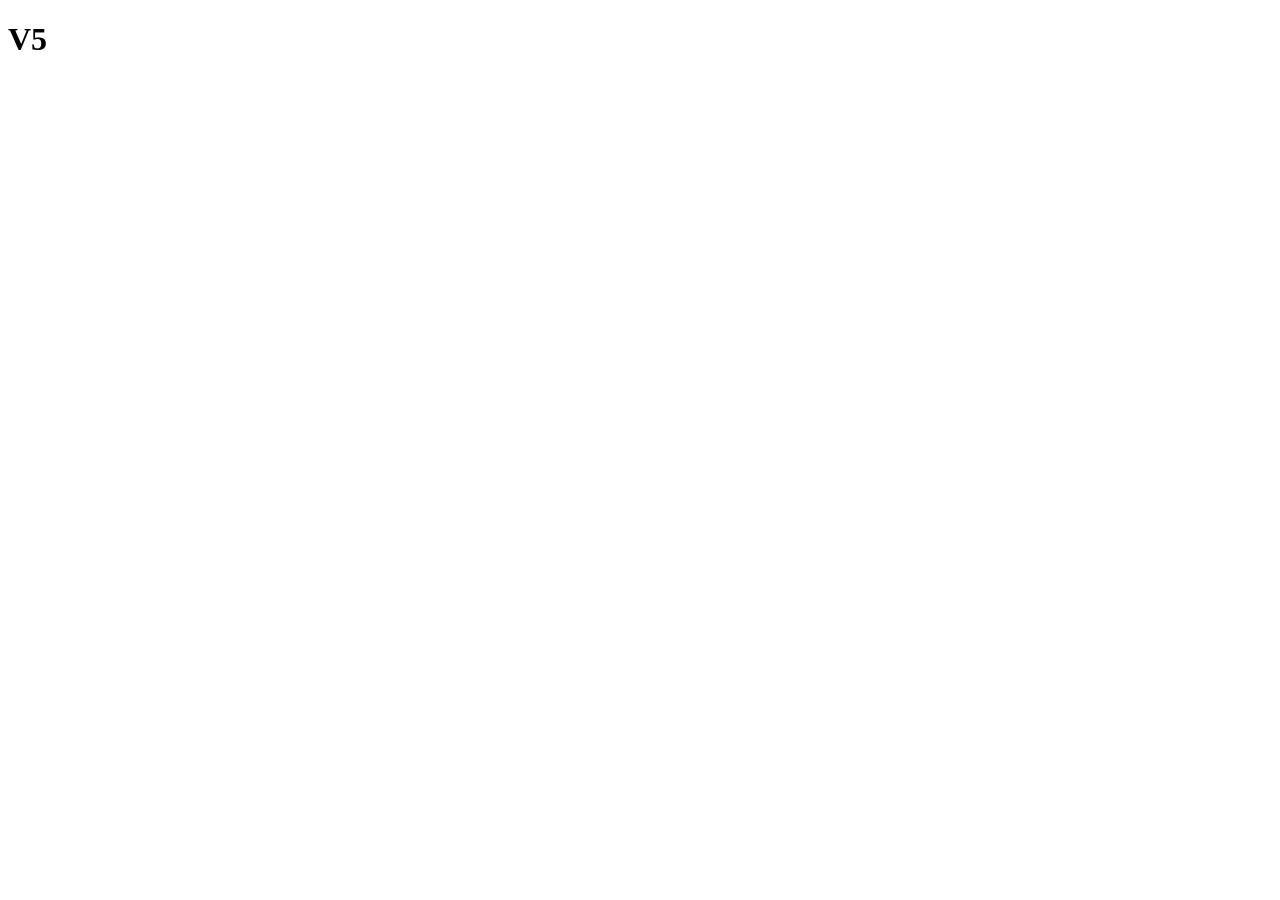
==== index3.html @ 0d108b21 "Version 01" ====
<!DOCTYPE html>
<html lang="en">
<head>
    <meta charset="UTF-8">
    <meta http-equiv="X-UA-Compatible" content="IE=edge">
    <meta name="viewport" content="width=device-width, initial-scale=1.0">
    <title>Document</title>
</head>
<body>
    <h1>V5</h1>

    
</body>
</html>
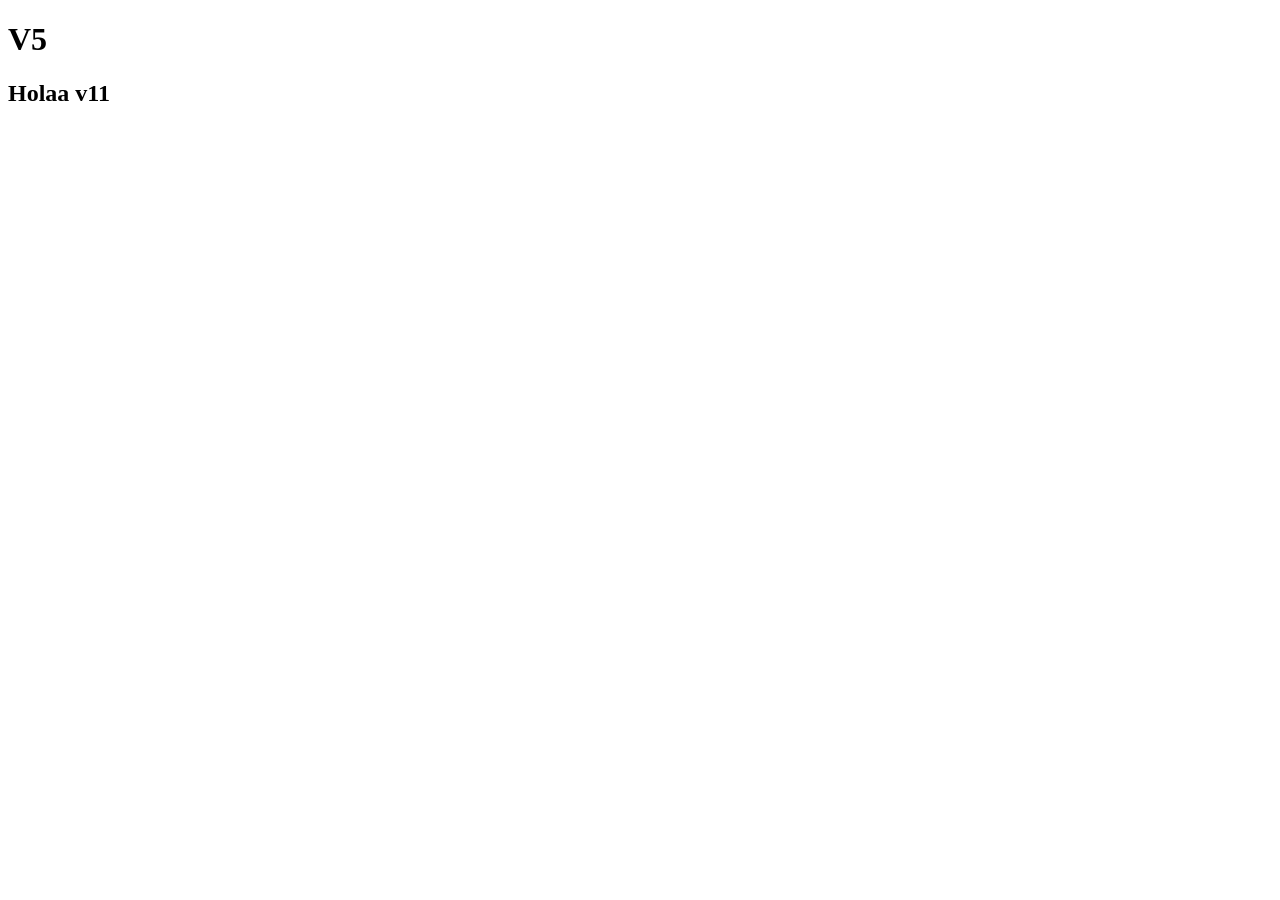
==== commit 9cb2ee1b: "Update index desde desktop v.11" ====
--- a/index3.html
+++ b/index3.html
@@ -8,7 +8,7 @@
 </head>
 <body>
     <h1>V5</h1>
-
+    <h2>Holaa v11</h2>
     
 </body>
 </html>
